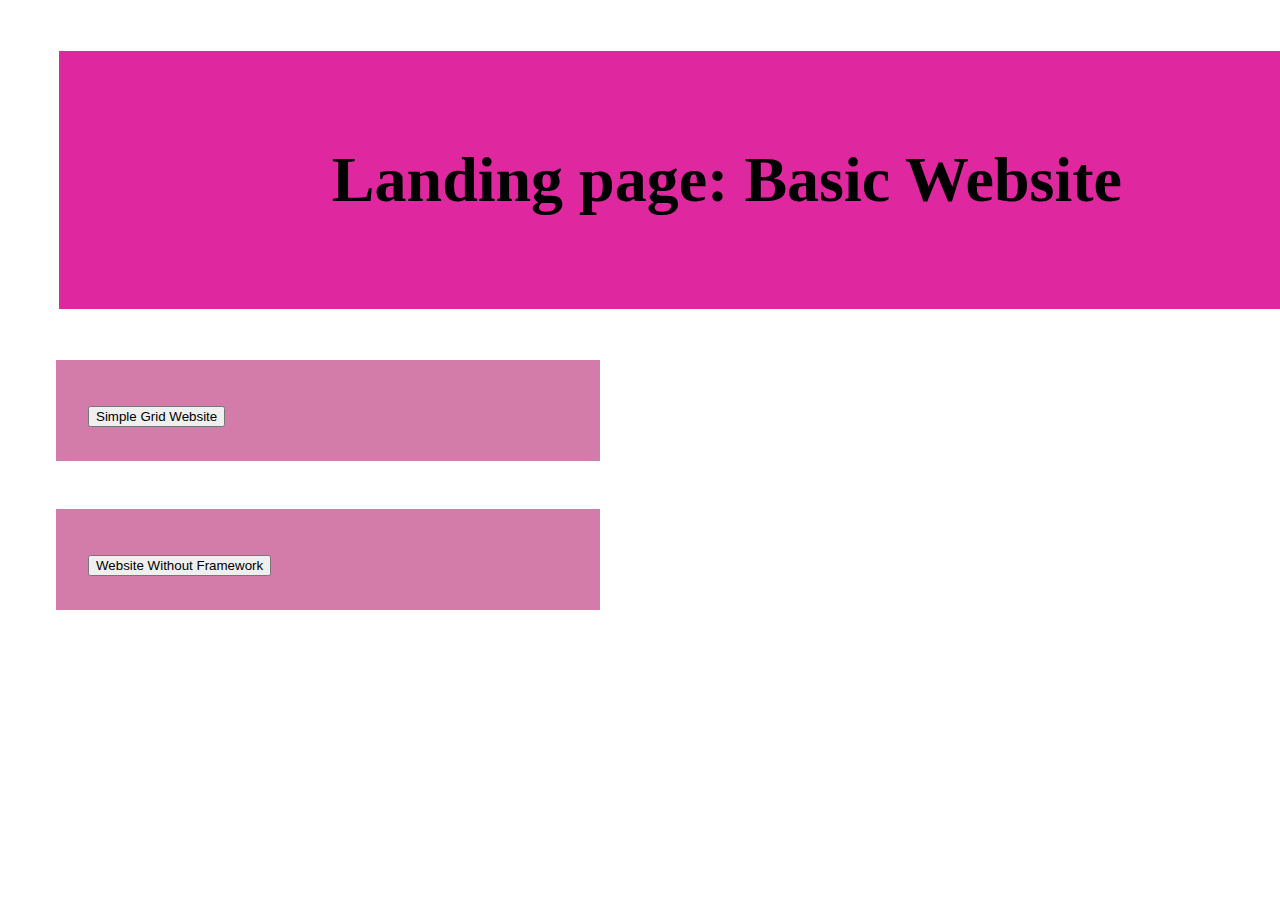
==== index.html @ 35dfbaec "webpage" ====
<!DOCTYPE html>
<html lang="en">

<head>
    <meta charset="UTF-8">
    <meta http-equiv="X-UA-Compatible" content="IE=edge">
    <meta name="viewport" content="width=device-width, initial-scale=1.0">
    <title>Document</title>

    <style>
    
    body {

        font-size: xx-large;
    }
    .links {
        padding: 1.0em;
        margin: 1.5em;
        background-color: rgb(211, 124, 169);
        width: 15em;
    }

    button:hover {
        background-color: rgb(237, 95, 95);
    }
    h1 {
        text-align: center;
        padding: 1.433em;
        margin: 0.8em;
        width: 18em;
        background-color: rgb(223, 39, 159);
    }
    </style>
</head>


<body>
    <h1>Landing page:  Basic Website</h1>
    <div class="links">
        <a class="simple" href="../basic_website/simple_grid/my-webpage-grid.html" ><button class="sg">Simple Grid Website</button> 
            
        </a>
    </div>
    <div class="links">
        <a class="basic" href="..basic_website/without_framework/index.html"><button class="wf">Website Without Framework</button>
            
        </a>
    </div>
</body>

</html>
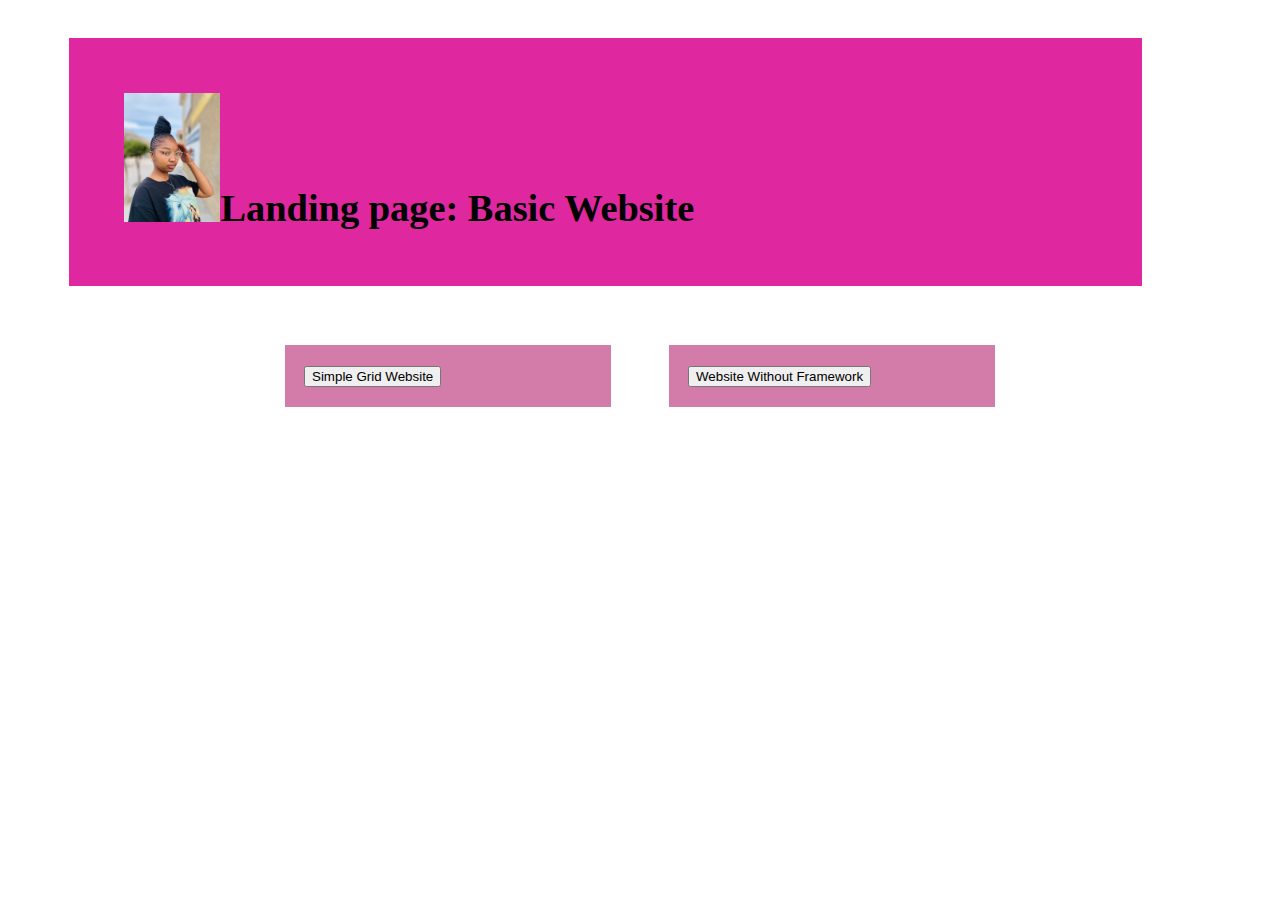
==== commit cc27a4d3: "changes" ====
--- a/index.html
+++ b/index.html
@@ -8,43 +8,68 @@
     <title>Document</title>
 
     <style>
-    
-    body {
+        body {
+            margin: 2em;
+            border-radius: 3em;
+            border: 2em;
+            font-size: larger;
 
-        font-size: xx-large;
-    }
-    .links {
-        padding: 1.0em;
-        margin: 1.5em;
-        background-color: rgb(211, 124, 169);
-        width: 15em;
-    }
+        }
+        .linky {
+            display: flex;
+            place-content: center;
+        }
+        .links {
 
-    button:hover {
-        background-color: rgb(237, 95, 95);
-    }
-    h1 {
-        text-align: center;
-        padding: 1.433em;
-        margin: 0.8em;
-        width: 18em;
-        background-color: rgb(223, 39, 159);
-    }
+            padding: 1.0em;
+            margin: 1.5em;
+            background-color: rgb(211, 124, 169);
+            width: 15em;
+        }
+
+        button:hover {
+            background-color: rgb(237, 95, 95);
+        }
+
+        h1 {
+
+            padding: 1.433em;
+            margin: 0.8em;
+            width: 80%;
+            background-color: rgb(223, 39, 159);
+        }
+
+        /*@media (max-width: 340px){
+        body { 
+         border-radius: 3em;
+        border: 2em;
+        font-size: small;
+        display: flex;
+        flex-direction: column;
+        }
+    }*/
     </style>
 </head>
 
 
 <body>
-    <h1>Landing page:  Basic Website</h1>
-    <div class="links">
-        <a class="simple" href="../basic_website/simple_grid/my-webpage-grid.html" ><button class="sg">Simple Grid Website</button> 
-            
-        </a>
+    <div class="landing">
+        <h1><img src="images/image6.png" width="10%" height="10%">Landing page: Basic Website</h1>
     </div>
-    <div class="links">
-        <a class="basic" href="..basic_website/without_framework/index.html"><button class="wf">Website Without Framework</button>
-            
-        </a>
+    <div class="linky">
+        <div class="links">
+            <a class="simple" href="../basic_website/simple_grid/my-webpage-grid.html"><button class="sg">Simple Grid
+                    Website</button>
+
+            </a>
+        </div>
+        <div class="links">
+            <a class="basic" href="../basic_website/without_framework/index.html"><button class="wf">Website Without
+                    Framework</button>
+
+            </a>
+
+        </div>
     </div>
 </body>
 
